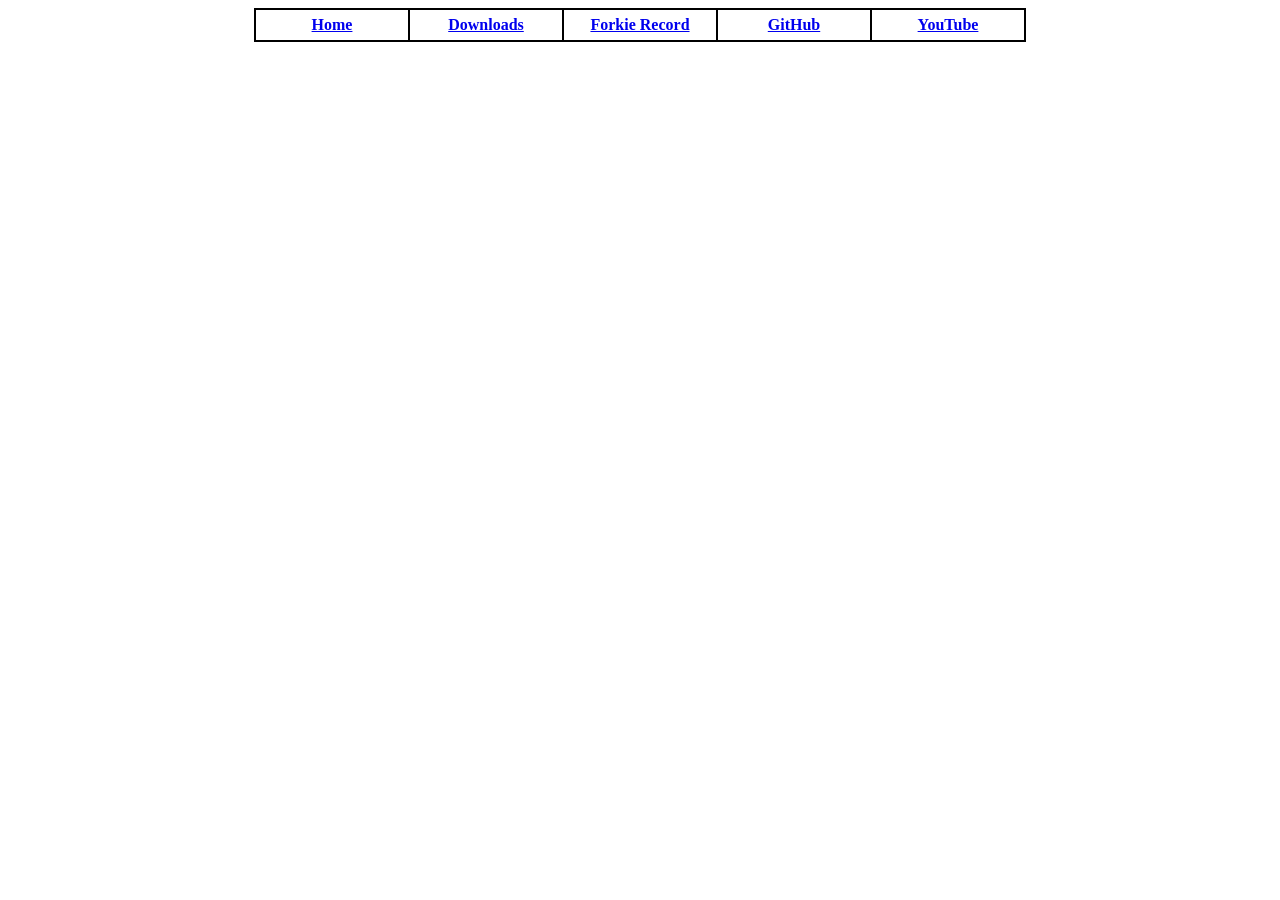
==== Bouncing.html @ 84f95b78 "update website + remove user "Hawk10074" as that user is not a forkie" ====
<!doctype html>
<html>
  <head>
    <style>@keyframes bounce{0%{background-color:red;rotate:0deg;width:800px;height:400px;}100%{background-color:green;rotate:90deg;width:100px;height:400px;}}div{position:absolute;animation:bounce 1s alternate infinite;transform:translate(-50%,-50%);top:50%;left:50%;}</style>
  <body><center><table bgcolor="black">
      <tbody>
        <tr align="center" bgcolor="white" height="30">
          <th width="150"><a href="/">Home</a></th>
          <th width="150"><a href="/Downloads.html">Downloads</a></th>
          <th width="150"><a href="/ForkieRecord.html">Forkie Record</a></th>
          <th width="150"><a href="http://github.com/kaslmineer7999/">GitHub</a></th>
          <th width="150"><a href="http://www.youtube.com/@kaslmineer7999/featured/">YouTube</a></th>
        </tr>
       </tbody>
    </table></center>
<div></div></body>
</html>
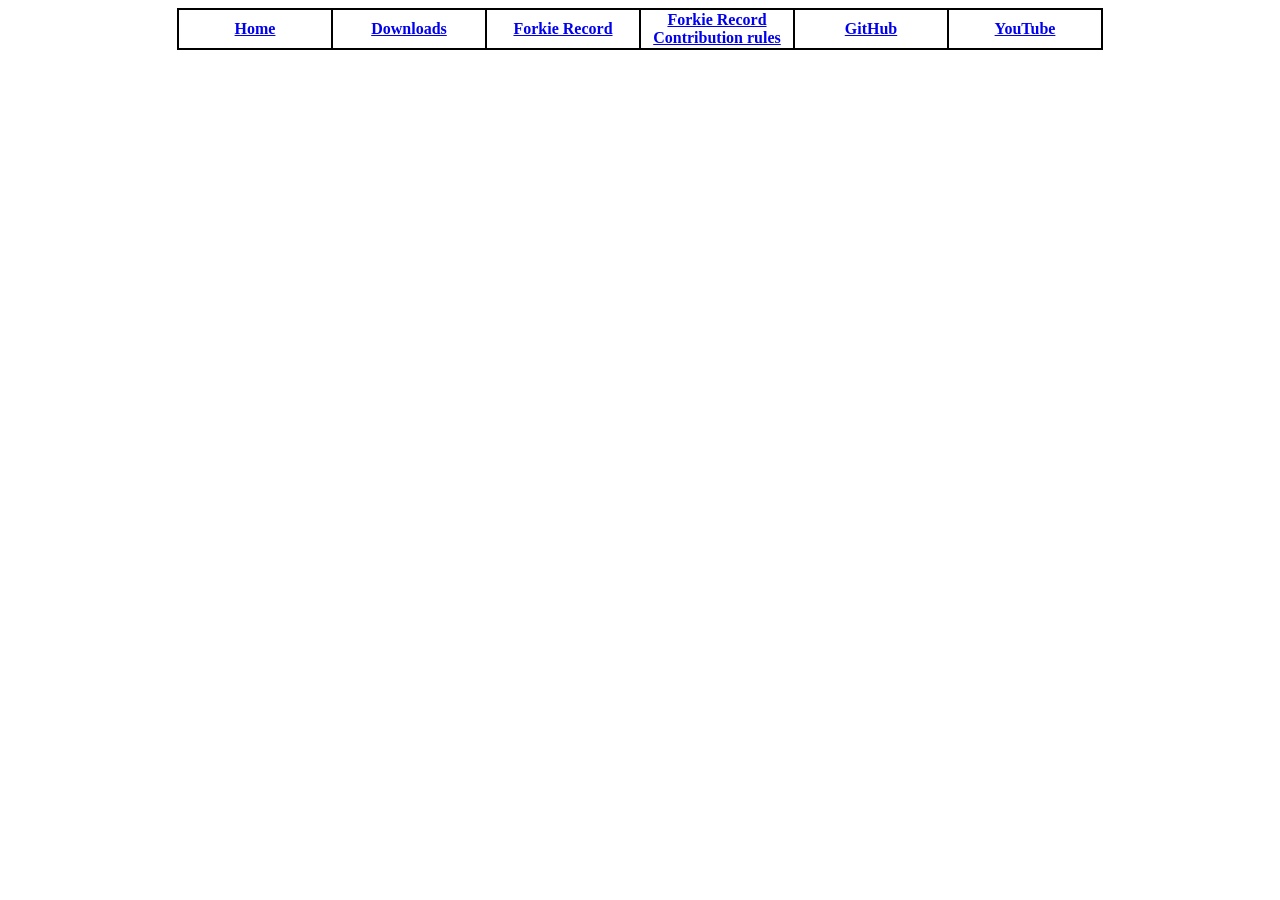
==== commit 2348d022: "add contribution rules to the forkie record" ====
--- a/Bouncing.html
+++ b/Bouncing.html
@@ -8,6 +8,7 @@
           <th width="150"><a href="/">Home</a></th>
           <th width="150"><a href="/Downloads.html">Downloads</a></th>
           <th width="150"><a href="/ForkieRecord.html">Forkie Record</a></th>
+          <th width="150"><a href="/ForkieRecordContribRules.html">Forkie Record Contribution rules</a></th>
           <th width="150"><a href="http://github.com/kaslmineer7999/">GitHub</a></th>
           <th width="150"><a href="http://www.youtube.com/@kaslmineer7999/featured/">YouTube</a></th>
         </tr>
